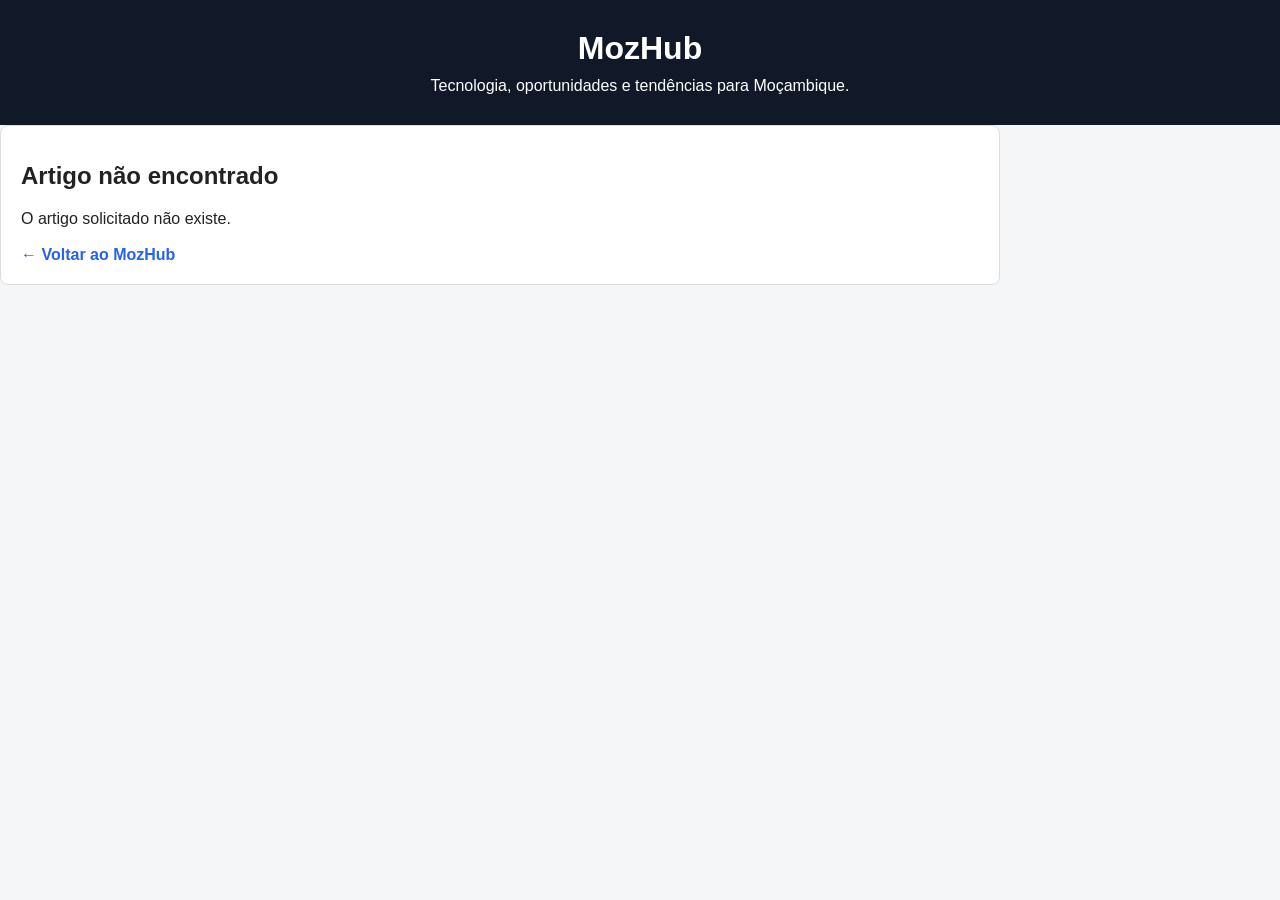
==== artigo.html @ 5e1d2915 "Add files via upload" ====
﻿<!DOCTYPE html>
<html lang="pt">
<head>
    <meta charset="UTF-8">
    <meta name="viewport" content="width=device-width, initial-scale=1.0">

    <title>MozHub - Artigo</title>

    <link rel="stylesheet" href="style.css">
</head>
<body>

    <header>
        <h1>MozHub</h1>
        <p>Tecnologia, oportunidades e tendências para Moçambique.</p>
    </header>

    <main>

        <article>

            <p id="categoria"></p>

            <h2 id="titulo"></h2>

            <div id="conteudo"></div>

            <br>

            <a href="index.html">← Voltar ao MozHub</a>

        </article>

    </main>

    <script src="artigos.js"></script>
    <script src="artigo.js"></script>

</body>
</html>
---- style.css ----
﻿* {
    box-sizing: border-box;
}

body {
    margin: 0;
    font-family: Arial, sans-serif;
    background: #f4f6f8;
    color: #222;
}

header {
    background: #111827;
    color: white;
    text-align: center;
    padding: 30px 20px;
}

header h1 {
    margin: 0 0 10px 0;
    font-size: 32px;
}

header p {
    margin: 0;
}

nav {
    background: white;
    padding: 15px;
    text-align: center;
    border-bottom: 1px solid #ddd;
}

nav a {
    display: inline-block;
    margin: 5px 10px;
    color: #111827;
    text-decoration: none;
    font-weight: bold;
}

nav a:hover {
    text-decoration: underline;
}

main {
    max-width: 1000px;
	}
.cartoes {
    display: grid;
    grid-template-columns: repeat(2, 1fr);
    gap: 20px;
}
article {
    background: white;
    padding: 20px;
    margin-bottom: 20px;
    border: 1px solid #ddd;
    border-radius: 8px;
}

article h2,
article h3 {
    margin-top: 0;
}

article p {
    line-height: 1.6;
}

article a {
    color: #2563eb;
    text-decoration: none;
    font-weight: bold;
}

article a:hover {
    text-decoration: underline;
}

.pesquisa {
    margin-bottom: 25px;
}

.pesquisa input {
    width: 70%;
    padding: 12px;
    border: 1px solid #ccc;
    border-radius: 5px;
}

.pesquisa button {
    padding: 12px 18px;
    border: none;
    border-radius: 5px;
    cursor: pointer;
    font-weight: bold;
}

#resultados {
    margin-top: 20px;
}

@media (max-width: 600px) {
    nav a {
        display: block;
    }

    .pesquisa input {
        width: 100%;
        margin-bottom: 10px;
    }

    .pesquisa button {
        width: 100%;
    }
}
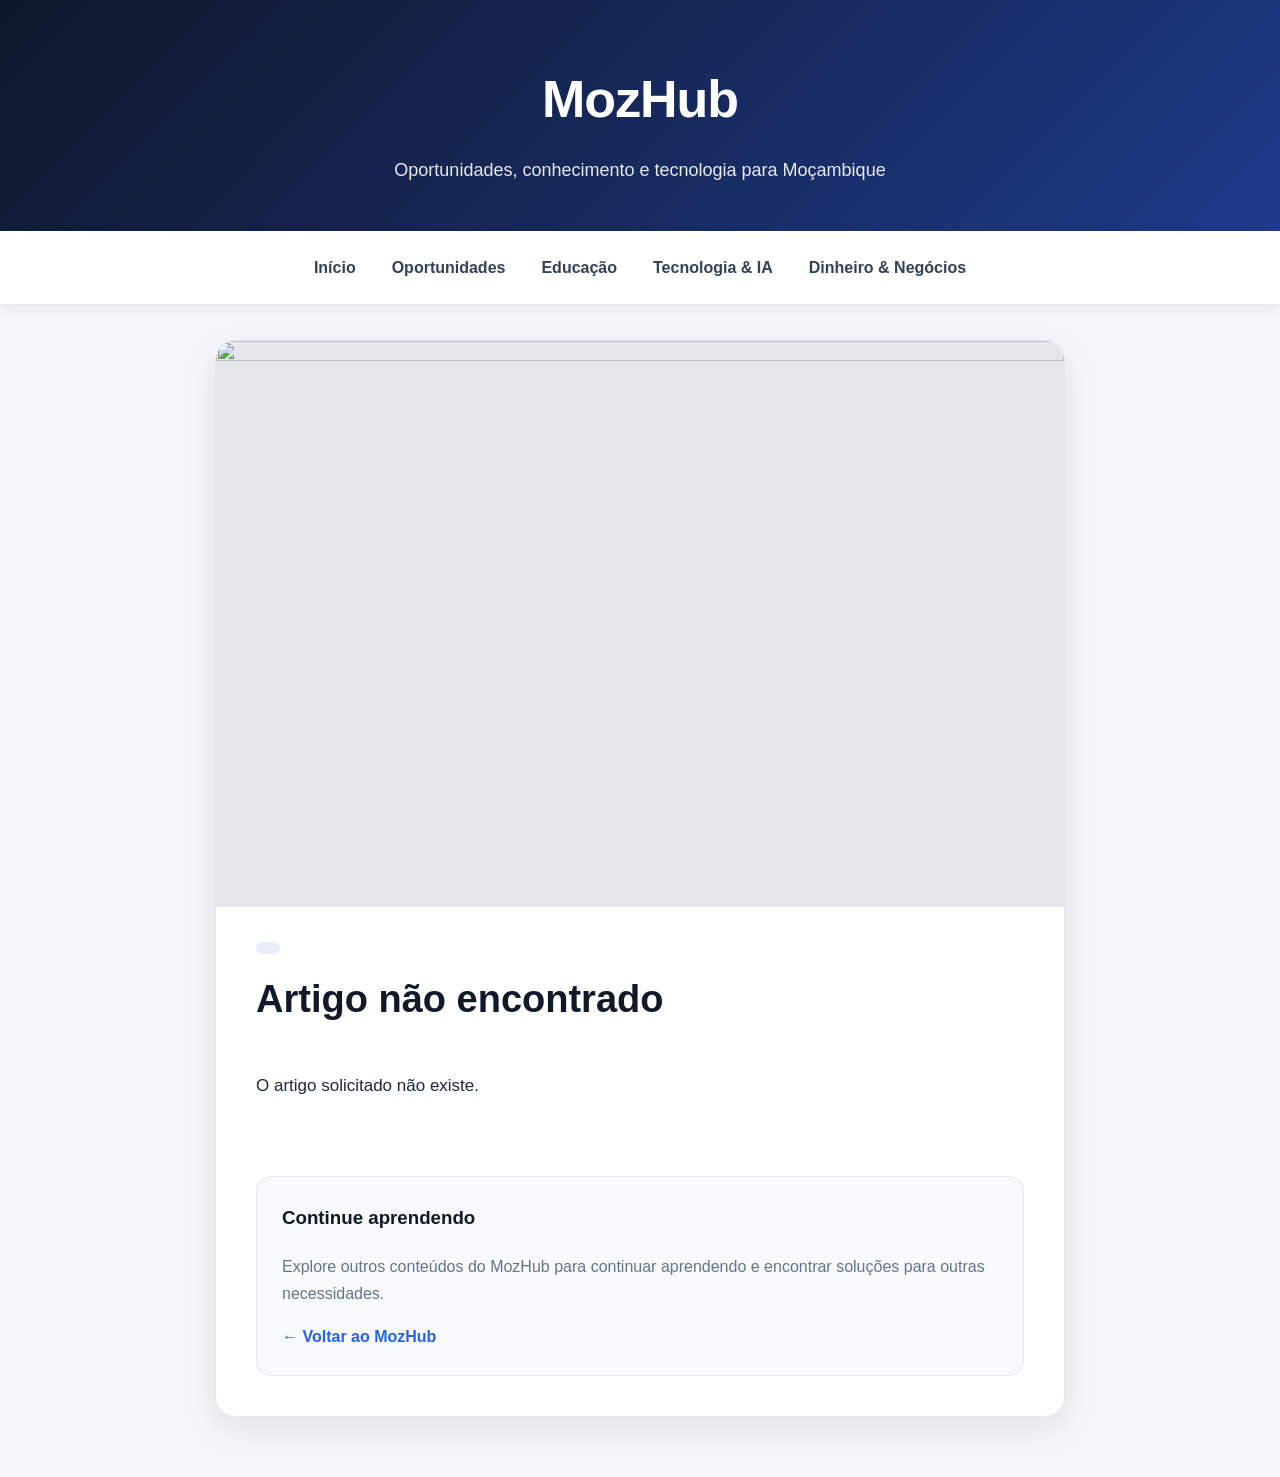
==== commit 7a04f8e4: "Add files via upload" ====
--- a/artigo.html
+++ b/artigo.html
@@ -1,40 +1,107 @@
 ﻿<!DOCTYPE html>
 <html lang="pt">
+
 <head>
+
     <meta charset="UTF-8">
+
     <meta name="viewport" content="width=device-width, initial-scale=1.0">
 
     <title>MozHub - Artigo</title>
 
+    <meta
+        name="description"
+        content="Leia conteúdos completos, práticos e úteis no MozHub."
+    >
+
     <link rel="stylesheet" href="style.css">
+
 </head>
+
 <body>
 
-    <header>
-        <h1>MozHub</h1>
-        <p>Tecnologia, oportunidades e tendências para Moçambique.</p>
-    </header>
+<header>
 
-    <main>
+    <h1>MozHub</h1>
 
-        <article>
+    <p>
+        Oportunidades, conhecimento e tecnologia para Moçambique
+    </p>
+
+</header>
+
+
+<nav>
+
+    <a href="index.html">Início</a>
+
+    <a href="#">Oportunidades</a>
+
+    <a href="#">Educação</a>
+
+    <a href="#">Tecnologia & IA</a>
+
+    <a href="#">Dinheiro & Negócios</a>
+
+</nav>
+
+
+<main>
+
+    <article class="pagina-artigo">
+
+        <div class="capa-artigo">
+
+            <img
+                id="imagemArtigo"
+                src=""
+                alt=""
+            >
+
+        </div>
+
+
+        <div class="informacoes-artigo">
 
             <p id="categoria"></p>
 
             <h2 id="titulo"></h2>
 
-            <div id="conteudo"></div>
+            <p id="resumo"></p>
 
-            <br>
+        </div>
 
-            <a href="index.html">← Voltar ao MozHub</a>
 
-        </article>
+        <div
+            id="conteudo"
+            class="conteudo-artigo">
+        </div>
 
-    </main>
 
-    <script src="artigos.js"></script>
-    <script src="artigo.js"></script>
+        <div class="proximo-conteudo">
+
+            <h3>Continue aprendendo</h3>
+
+            <p>
+                Explore outros conteúdos do MozHub para continuar
+                aprendendo e encontrar soluções para outras necessidades.
+            </p>
+
+            <a href="index.html">
+                ← Voltar ao MozHub
+            </a>
+
+        </div>
+
+    </article>
+
+</main>
+
+
+<script src="artigos.js"></script>
+
+<script src="artigo.js"></script>
 
 </body>
+
 </html>
--- a/style.css
+++ b/style.css
@@ -1,118 +1,498 @@
-﻿* {
+﻿/* ==============================
+   MOZHUB - DESIGN PRINCIPAL
+   ============================== */
+
+* {
     box-sizing: border-box;
+}
+
+html {
+    scroll-behavior: smooth;
 }
 
 body {
     margin: 0;
-    font-family: Arial, sans-serif;
-    background: #f4f6f8;
-    color: #222;
-}
+    font-family: Arial, Helvetica, sans-serif;
+    background: #f3f6fa;
+    color: #1f2937;
+    line-height: 1.7;
+}
+
+/* ==============================
+   CABEÇALHO
+   ============================== */
 
 header {
-    background: #111827;
+    background:
+        linear-gradient(135deg, #0f172a, #1e3a8a);
     color: white;
     text-align: center;
-    padding: 30px 20px;
+    padding: 55px 20px 45px;
 }
 
 header h1 {
-    margin: 0 0 10px 0;
-    font-size: 32px;
+    margin: 0;
+    font-size: 52px;
+    letter-spacing: -1px;
+    font-weight: 800;
 }
 
 header p {
-    margin: 0;
-}
+    margin: 12px auto 0;
+    max-width: 650px;
+    font-size: 18px;
+    opacity: 0.9;
+}
+
+/* ==============================
+   MENU
+   ============================== */
 
 nav {
+    position: sticky;
+    top: 0;
+    z-index: 1000;
+
+    display: flex;
+    justify-content: center;
+    align-items: center;
+    flex-wrap: wrap;
+
+    gap: 8px;
+
+    padding: 14px 15px;
+
+    background: rgba(255, 255, 255, 0.97);
+    border-bottom: 1px solid #e5e7eb;
+
+    box-shadow: 0 3px 12px rgba(15, 23, 42, 0.06);
+}
+
+nav a {
+    color: #334155;
+    text-decoration: none;
+    font-weight: 700;
+    padding: 9px 14px;
+    border-radius: 20px;
+    transition: 0.2s ease;
+}
+
+nav a:hover {
+    background: #e8eefc;
+    color: #1d4ed8;
+}
+
+/* ==============================
+   ÁREA PRINCIPAL
+   ============================== */
+
+main {
+    width: 100%;
+    max-width: 1150px;
+    margin: 0 auto;
+    padding: 35px 20px 60px;
+}
+
+/* ==============================
+   PESQUISA
+   ============================== */
+
+.pesquisa {
+    display: flex;
+    max-width: 850px;
+    margin: 0 auto 38px;
+    gap: 10px;
+}
+
+.pesquisa input {
+    flex: 1;
+    min-width: 0;
+
+    padding: 15px 18px;
+
+    font-size: 16px;
+
+    border: 1px solid #d1d5db;
+    border-radius: 12px;
+
+    outline: none;
     background: white;
-    padding: 15px;
-    text-align: center;
-    border-bottom: 1px solid #ddd;
-}
-
-nav a {
-    display: inline-block;
-    margin: 5px 10px;
+
+    box-shadow: 0 5px 18px rgba(15, 23, 42, 0.05);
+
+    transition: 0.2s ease;
+}
+
+.pesquisa input:focus {
+    border-color: #2563eb;
+    box-shadow: 0 0 0 3px rgba(37, 99, 235, 0.12);
+}
+
+.pesquisa button {
+    padding: 15px 22px;
+
+    border: none;
+    border-radius: 12px;
+
+    background: #2563eb;
+    color: white;
+
+    font-weight: 700;
+    font-size: 15px;
+
+    cursor: pointer;
+
+    transition: 0.2s ease;
+}
+
+.pesquisa button:hover {
+    background: #1d4ed8;
+    transform: translateY(-1px);
+}
+
+/* ==============================
+   TÍTULOS DAS SEÇÕES
+   ============================== */
+
+.destaque h2 {
+    margin: 0 0 22px;
+    font-size: 30px;
     color: #111827;
-    text-decoration: none;
-    font-weight: bold;
-}
-
-nav a:hover {
-    text-decoration: underline;
-}
-
-main {
-    max-width: 1000px;
-	}
+}
+
+/* ==============================
+   CARTÕES
+   ============================== */
+
 .cartoes {
     display: grid;
-    grid-template-columns: repeat(2, 1fr);
-    gap: 20px;
-}
-article {
+    grid-template-columns: repeat(2, minmax(0, 1fr));
+    gap: 24px;
+}
+
+.cartoes article {
+    position: relative;
+
     background: white;
-    padding: 20px;
-    margin-bottom: 20px;
-    border: 1px solid #ddd;
-    border-radius: 8px;
-}
-
-article h2,
-article h3 {
-    margin-top: 0;
-}
-
-article p {
-    line-height: 1.6;
-}
-
-article a {
+
+    padding: 28px;
+
+    border: 1px solid #e5e7eb;
+    border-radius: 18px;
+
+    box-shadow: 0 8px 24px rgba(15, 23, 42, 0.06);
+
+    transition:
+        transform 0.25s ease,
+        box-shadow 0.25s ease;
+}
+
+.cartoes article:hover {
+    transform: translateY(-6px);
+
+    box-shadow:
+        0 16px 35px rgba(15, 23, 42, 0.12);
+}
+
+.cartoes article h3 {
+    margin: 0 0 10px;
+    font-size: 23px;
+    color: #111827;
+}
+
+.cartoes article p {
+    margin: 0 0 17px;
+    color: #64748b;
+}
+
+.cartoes article a {
+    display: inline-block;
+
     color: #2563eb;
     text-decoration: none;
-    font-weight: bold;
-}
-
-article a:hover {
+
+    font-weight: 700;
+}
+
+.cartoes article a:hover {
     text-decoration: underline;
 }
 
-.pesquisa {
-    margin-bottom: 25px;
-}
-
-.pesquisa input {
-    width: 70%;
-    padding: 12px;
-    border: 1px solid #ccc;
-    border-radius: 5px;
-}
-
-.pesquisa button {
-    padding: 12px 18px;
-    border: none;
-    border-radius: 5px;
-    cursor: pointer;
-    font-weight: bold;
-}
+/* ==============================
+   RESULTADOS DA PESQUISA
+   ============================== */
 
 #resultados {
-    margin-top: 20px;
+    margin-bottom: 35px;
+}
+
+#resultados article {
+    background: white;
+
+    margin-bottom: 18px;
+    padding: 24px;
+
+    border: 1px solid #e5e7eb;
+    border-radius: 15px;
+
+    box-shadow: 0 6px 20px rgba(15, 23, 42, 0.05);
+}
+
+#resultados article h3 {
+    margin-top: 0;
+    margin-bottom: 8px;
+}
+
+#resultados article p {
+    color: #64748b;
+}
+
+#resultados article a {
+    color: #2563eb;
+    text-decoration: none;
+    font-weight: 700;
+}
+
+/* ==============================
+   PÁGINA DO ARTIGO
+   ============================== */
+
+.pagina-artigo {
+    max-width: 850px;
+    margin: 0 auto;
+
+    background: white;
+
+    border: 1px solid #e5e7eb;
+    border-radius: 20px;
+
+    overflow: hidden;
+
+    box-shadow: 0 12px 35px rgba(15, 23, 42, 0.08);
+}
+
+/* ==============================
+   CAPA DO ARTIGO
+   ============================== */
+
+.capa-artigo {
+    width: 100%;
+    background: #e5e7eb;
+    overflow: hidden;
+}
+
+.capa-artigo img {
+    display: block;
+
+    width: 100%;
+
+    aspect-ratio: 3 / 2;
+
+    object-fit: cover;
+}
+
+/* ==============================
+   INFORMAÇÕES DO ARTIGO
+   ============================== */
+
+.informacoes-artigo {
+    padding: 35px 40px 10px;
+}
+
+.informacoes-artigo #categoria {
+    display: inline-block;
+
+    margin: 0 0 15px;
+
+    padding: 6px 12px;
+
+    border-radius: 20px;
+
+    background: #e8eefc;
+    color: #1d4ed8;
+
+    font-size: 13px;
+    font-weight: 700;
+}
+
+.informacoes-artigo h2 {
+    margin: 0 0 15px;
+
+    color: #111827;
+
+    font-size: 38px;
+    line-height: 1.2;
+}
+
+.informacoes-artigo #resumo {
+    margin: 0;
+
+    color: #64748b;
+
+    font-size: 18px;
+}
+
+/* ==============================
+   CONTEÚDO
+   ============================== */
+
+.conteudo-artigo {
+    padding: 25px 40px 45px;
+}
+
+.conteudo-artigo p {
+    margin: 0 0 20px;
+    font-size: 17px;
+}
+
+.conteudo-artigo h3 {
+    margin: 35px 0 12px;
+
+    color: #111827;
+
+    font-size: 25px;
+    line-height: 1.3;
+}
+
+.conteudo-artigo ul,
+.conteudo-artigo ol {
+    padding-left: 25px;
+    margin-bottom: 22px;
+}
+
+.conteudo-artigo li {
+    margin-bottom: 9px;
+}
+
+.conteudo-artigo a {
+    color: #2563eb;
+    font-weight: 700;
+}
+
+.conteudo-artigo blockquote {
+    margin: 25px 0;
+
+    padding: 18px 22px;
+
+    border-left: 5px solid #2563eb;
+
+    background: #f8fafc;
+
+    color: #475569;
+
+    border-radius: 8px;
+}
+
+/* ==============================
+   CONTINUE APRENDENDO
+   ============================== */
+
+.proximo-conteudo {
+    margin: 10px 40px 40px;
+
+    padding: 25px;
+
+    background: #f8fafc;
+
+    border: 1px solid #e2e8f0;
+    border-radius: 15px;
+}
+
+.proximo-conteudo h3 {
+    margin-top: 0;
+    color: #111827;
+}
+
+.proximo-conteudo p {
+    color: #64748b;
+}
+
+.proximo-conteudo a {
+    color: #2563eb;
+    text-decoration: none;
+    font-weight: 700;
+}
+
+/* ==============================
+   RESPONSIVIDADE
+   ============================== */
+
+@media (max-width: 800px) {
+
+    header {
+        padding: 42px 18px 35px;
+    }
+
+    header h1 {
+        font-size: 40px;
+    }
+
+    header p {
+        font-size: 16px;
+    }
+
+    .cartoes {
+        grid-template-columns: 1fr;
+    }
+
+    .informacoes-artigo {
+        padding: 28px 24px 10px;
+    }
+
+    .informacoes-artigo h2 {
+        font-size: 30px;
+    }
+
+    .conteudo-artigo {
+        padding: 20px 24px 35px;
+    }
+
+    .proximo-conteudo {
+        margin: 10px 24px 28px;
+    }
 }
 
 @media (max-width: 600px) {
+
+    nav {
+        justify-content: flex-start;
+        overflow-x: auto;
+        flex-wrap: nowrap;
+    }
+
     nav a {
-        display: block;
-    }
-
-    .pesquisa input {
-        width: 100%;
-        margin-bottom: 10px;
+        white-space: nowrap;
+    }
+
+    main {
+        padding: 25px 14px 45px;
+    }
+
+    .pesquisa {
+        flex-direction: column;
     }
 
     .pesquisa button {
         width: 100%;
     }
+
+    header h1 {
+        font-size: 34px;
+    }
+
+    .destaque h2 {
+        font-size: 25px;
+    }
+
+    .cartoes article {
+        padding: 23px;
+    }
+
+    .informacoes-artigo h2 {
+        font-size: 27px;
+    }
+
+    .conteudo-artigo p {
+        font-size: 16px;
+    }
 }
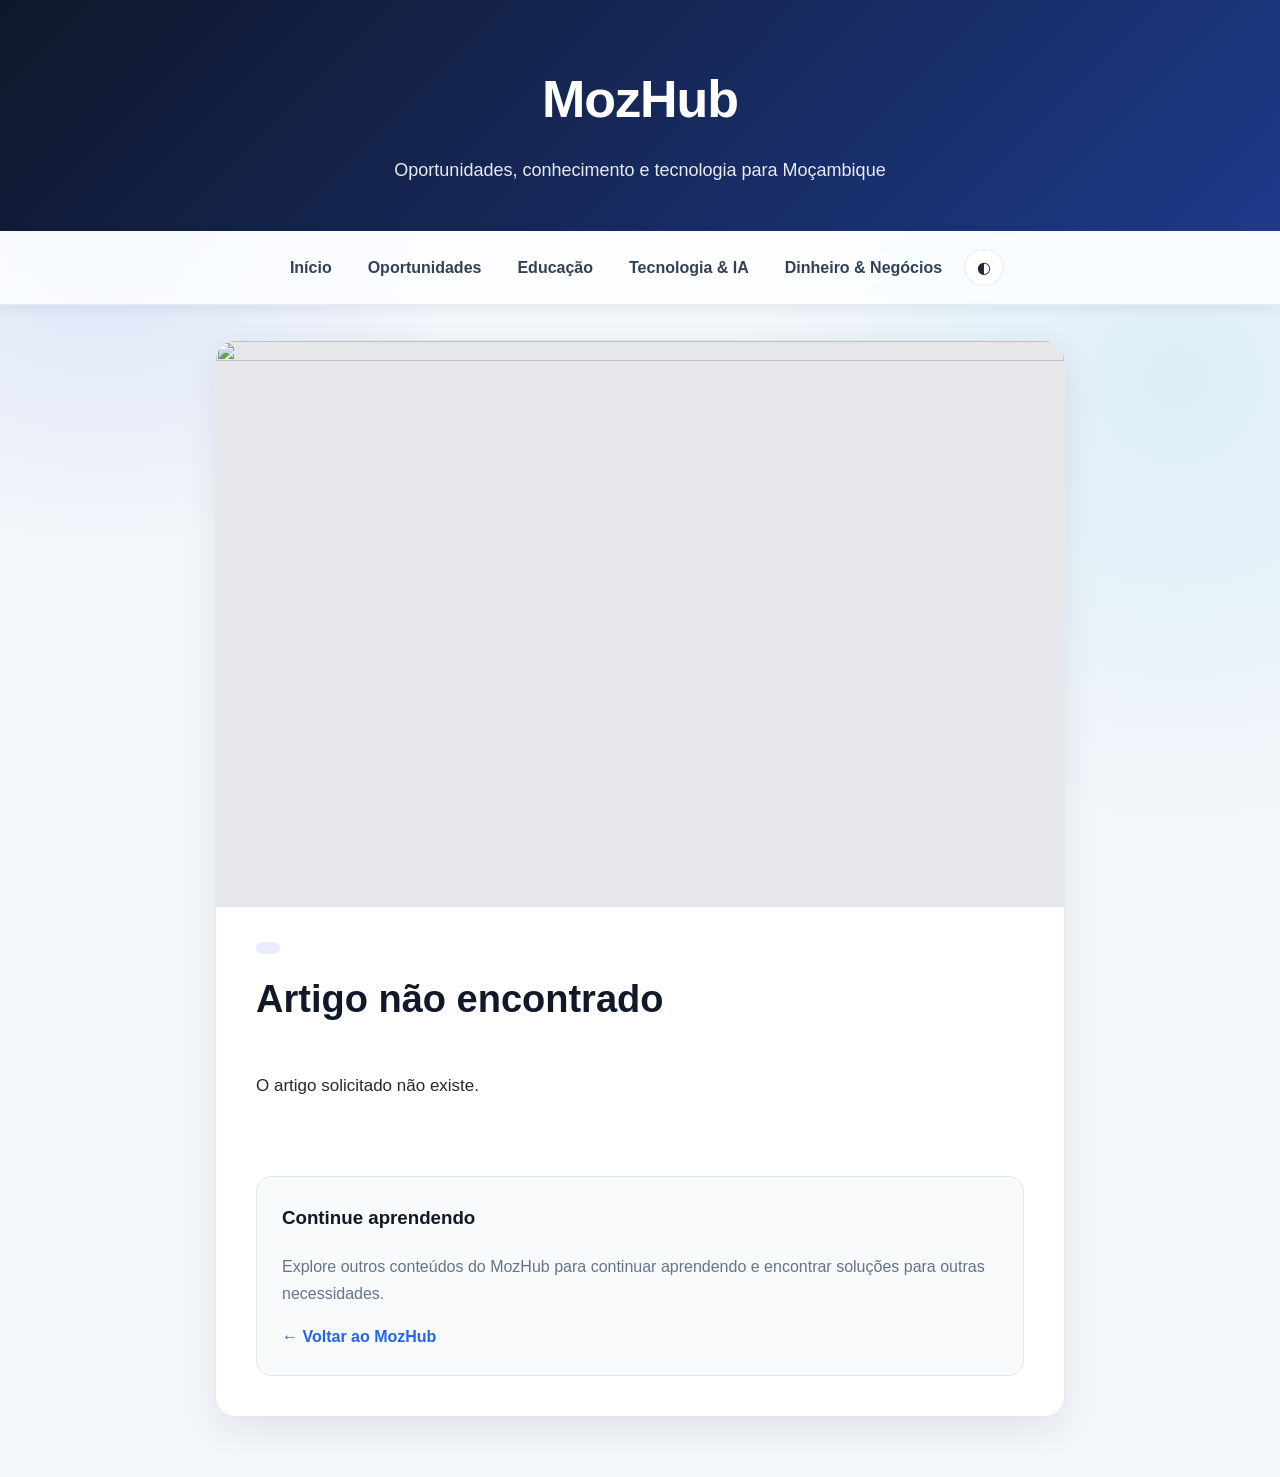
==== commit f1ef8c1a: "Add files via upload" ====
--- a/artigo.html
+++ b/artigo.html
@@ -35,13 +35,11 @@
 
     <a href="index.html">Início</a>
 
-    <a href="#">Oportunidades</a>
-
-    <a href="#">Educação</a>
-
-    <a href="#">Tecnologia & IA</a>
-
-    <a href="#">Dinheiro & Negócios</a>
+    <a href="oportunidades.html">Oportunidades</a>
+    <a href="educacao.html">Educação</a>
+    <a href="tecnologia-ia.html">Tecnologia & IA</a>
+    <a href="dinheiro-negocios.html">Dinheiro & Negócios</a>
+    <button id="alternarTema" class="botao-tema" type="button" aria-label="Ativar modo escuro">◐</button>
 
 </nav>
 
@@ -101,6 +99,7 @@
 <script src="artigos.js"></script>
 
 <script src="artigo.js"></script>
+<script src="script.js"></script>
 
 </body>
 
--- a/style.css
+++ b/style.css
@@ -2,20 +2,56 @@
    MOZHUB - DESIGN PRINCIPAL
    ============================== */
 
+:root {
+    --fundo: #f3f6fa;
+    --superficie: #ffffff;
+    --texto: #1f2937;
+    --texto-suave: #64748b;
+    --borda: #e5e7eb;
+    --primaria: #2563eb;
+    --primaria-escura: #1d4ed8;
+    --sombra: rgba(15, 23, 42, 0.08);
+    --aurora-um: rgba(37, 99, 235, 0.14);
+    --aurora-dois: rgba(14, 165, 233, 0.1);
+}
+
 * {
     box-sizing: border-box;
 }
 
 html {
     scroll-behavior: smooth;
+}
+
+::selection {
+    background: #bfdbfe;
+    color: #172554;
+}
+
+::-webkit-scrollbar {
+    width: 10px;
+}
+
+::-webkit-scrollbar-track {
+    background: var(--fundo);
+}
+
+::-webkit-scrollbar-thumb {
+    border: 3px solid var(--fundo);
+    border-radius: 999px;
+    background: #93c5fd;
 }
 
 body {
     margin: 0;
     font-family: Arial, Helvetica, sans-serif;
-    background: #f3f6fa;
-    color: #1f2937;
+    background: var(--fundo);
+    color: var(--texto);
     line-height: 1.7;
+    background-image:
+        radial-gradient(circle at 8% 18%, var(--aurora-um), transparent 24rem),
+        radial-gradient(circle at 92% 42%, var(--aurora-dois), transparent 28rem);
+    background-attachment: fixed;
 }
 
 /* ==============================
@@ -30,6 +66,79 @@
     padding: 55px 20px 45px;
 }
 
+header.hero {
+    position: relative;
+    text-align: left;
+    padding: 88px 20px 82px;
+    overflow: hidden;
+    background:
+        linear-gradient(135deg, rgba(15, 23, 42, 0.98), rgba(30, 64, 175, 0.92)),
+        radial-gradient(circle at 78% 20%, #38bdf8, transparent 20rem);
+}
+
+header.hero::after {
+    content: "";
+    position: absolute;
+    width: 360px;
+    height: 360px;
+    right: 8%;
+    top: -150px;
+    border: 1px solid rgba(147, 197, 253, 0.3);
+    border-radius: 50%;
+    box-shadow: 0 0 0 35px rgba(147, 197, 253, 0.05), 0 0 0 70px rgba(147, 197, 253, 0.04);
+    animation: orbitar 18s linear infinite;
+}
+
+@keyframes orbitar {
+    from { transform: rotate(0deg) translateX(8px) rotate(0deg); }
+    to { transform: rotate(360deg) translateX(8px) rotate(-360deg); }
+}
+
+.hero-conteudo {
+    position: relative;
+    z-index: 1;
+    max-width: 850px;
+    margin: 0 auto;
+}
+
+.eyebrow {
+    margin: 0 0 12px;
+    color: #60a5fa;
+    font-size: 12px;
+    font-weight: 800;
+    letter-spacing: 0.16em;
+}
+
+header.hero h1 {
+    max-width: 720px;
+    font-size: clamp(40px, 7vw, 68px);
+    line-height: 1.05;
+    letter-spacing: -0.045em;
+    background: linear-gradient(110deg, #fff 30%, #bfdbfe 75%, #67e8f9);
+    -webkit-background-clip: text;
+    background-clip: text;
+    color: transparent;
+}
+
+header.hero p:not(.eyebrow) {
+    max-width: 620px;
+    margin-left: 0;
+    font-size: 20px;
+}
+
+.botao-hero {
+    display: inline-flex;
+    gap: 12px;
+    align-items: center;
+    margin-top: 28px;
+    padding: 13px 19px;
+    border-radius: 10px;
+    background: #fff;
+    color: #1d4ed8;
+    font-weight: 800;
+    text-decoration: none;
+}
+
 header h1 {
     margin: 0;
     font-size: 52px;
@@ -62,13 +171,16 @@
 
     padding: 14px 15px;
 
-    background: rgba(255, 255, 255, 0.97);
-    border-bottom: 1px solid #e5e7eb;
+    background: rgba(255, 255, 255, 0.78);
+    border-bottom: 1px solid rgba(226, 232, 240, 0.8);
+    backdrop-filter: blur(18px) saturate(150%);
+    -webkit-backdrop-filter: blur(18px) saturate(150%);
 
     box-shadow: 0 3px 12px rgba(15, 23, 42, 0.06);
 }
 
 nav a {
+    position: relative;
     color: #334155;
     text-decoration: none;
     font-weight: 700;
@@ -82,6 +194,35 @@
     color: #1d4ed8;
 }
 
+nav a::after {
+    content: "";
+    position: absolute;
+    right: 14px;
+    bottom: 4px;
+    left: 14px;
+    height: 2px;
+    border-radius: 99px;
+    background: var(--primaria);
+    transform: scaleX(0);
+    transform-origin: right;
+    transition: transform 0.25s ease;
+}
+
+nav a:hover::after {
+    transform: scaleX(1);
+    transform-origin: left;
+}
+
+.botao-tema {
+    border: 1px solid var(--borda);
+    border-radius: 20px;
+    padding: 8px 12px;
+    background: var(--superficie);
+    color: var(--texto);
+    cursor: pointer;
+    font-size: 16px;
+}
+
 /* ==============================
    ÁREA PRINCIPAL
    ============================== */
@@ -116,7 +257,8 @@
     border-radius: 12px;
 
     outline: none;
-    background: white;
+    background: var(--superficie);
+    color: var(--texto);
 
     box-shadow: 0 5px 18px rgba(15, 23, 42, 0.05);
 
@@ -160,6 +302,24 @@
     color: #111827;
 }
 
+.titulo-secao {
+    display: flex;
+    align-items: end;
+    justify-content: space-between;
+    gap: 20px;
+    margin-bottom: 22px;
+}
+
+.titulo-secao h2 {
+    margin-bottom: 0;
+}
+
+.contador {
+    margin: 0 0 4px;
+    color: var(--texto-suave);
+    font-size: 14px;
+}
+
 /* ==============================
    CARTÕES
    ============================== */
@@ -173,25 +333,127 @@
 .cartoes article {
     position: relative;
 
-    background: white;
-
-    padding: 28px;
-
-    border: 1px solid #e5e7eb;
+    background: var(--superficie);
+
+    padding: 0;
+
+    border: 1px solid var(--borda);
     border-radius: 18px;
 
-    box-shadow: 0 8px 24px rgba(15, 23, 42, 0.06);
+    box-shadow: 0 8px 24px var(--sombra);
 
     transition:
         transform 0.25s ease,
         box-shadow 0.25s ease;
+    isolation: isolate;
+    overflow: hidden;
+}
+
+.imagem-cartao {
+    display: block;
+    width: 100%;
+    height: 175px;
+    object-fit: cover;
+    filter: saturate(0.9);
+    transition: transform 0.5s ease, filter 0.5s ease;
+}
+
+.cartoes article:hover .imagem-cartao {
+    transform: scale(1.06);
+    filter: saturate(1.18);
+}
+
+.conteudo-cartao {
+    padding: 23px 26px 27px;
+}
+
+.etiqueta-cartao {
+    display: inline-block;
+    margin-bottom: 9px;
+    color: var(--primaria);
+    font-size: 11px;
+    font-weight: 800;
+    letter-spacing: 0.12em;
+}
+
+.cartoes article h3 {
+    margin-top: 0;
+}
+
+.mini-demonstracao {
+    display: flex;
+    align-items: center;
+    gap: 6px;
+    flex-wrap: wrap;
+    min-height: 42px;
+    margin: 17px 0 14px;
+    padding: 9px 10px;
+    border: 1px solid #dbeafe;
+    border-radius: 10px;
+    background: #eff6ff;
+    color: #1e40af;
+    font-size: 12px;
+    font-weight: 700;
+    box-shadow: inset 0 1px rgba(255, 255, 255, 0.8);
+}
+
+.mini-demonstracao span,
+.mini-demonstracao strong {
+    padding: 4px 7px;
+    border-radius: 6px;
+    background: rgba(255, 255, 255, 0.75);
+}
+
+.mini-demonstracao b {
+    color: #60a5fa;
+}
+
+.mini-demonstracao.passos {
+    border-color: #d1fae5;
+    background: #ecfdf5;
+    color: #047857;
+}
+
+.mini-demonstracao.codigo {
+    border-color: #ede9fe;
+    background: #f5f3ff;
+    color: #6d28d9;
+}
+
+.mini-demonstracao.financas {
+    border-color: #fef3c7;
+    background: #fffbeb;
+    color: #a16207;
+}
+
+.exemplo-cartao {
+    min-height: 48px;
+    margin-bottom: 18px !important;
+    font-size: 14px;
 }
 
 .cartoes article:hover {
-    transform: translateY(-6px);
+    transform: translateY(-8px) rotate(0.2deg);
 
     box-shadow:
-        0 16px 35px rgba(15, 23, 42, 0.12);
+        0 20px 45px rgba(15, 23, 42, 0.15), 0 0 0 1px rgba(96, 165, 250, 0.28);
+}
+
+.cartoes article::before {
+    content: "";
+    position: absolute;
+    z-index: -1;
+    width: 180px;
+    height: 180px;
+    top: -85px;
+    right: -65px;
+    border-radius: 50%;
+    background: radial-gradient(circle, rgba(125, 211, 252, 0.22), transparent 68%);
+    transition: transform 0.35s ease;
+}
+
+.cartoes article:hover::before {
+    transform: scale(1.8);
 }
 
 .cartoes article h3 {
@@ -227,12 +489,12 @@
 }
 
 #resultados article {
-    background: white;
+    background: var(--superficie);
 
     margin-bottom: 18px;
     padding: 24px;
 
-    border: 1px solid #e5e7eb;
+    border: 1px solid var(--borda);
     border-radius: 15px;
 
     box-shadow: 0 6px 20px rgba(15, 23, 42, 0.05);
@@ -261,9 +523,9 @@
     max-width: 850px;
     margin: 0 auto;
 
-    background: white;
-
-    border: 1px solid #e5e7eb;
+    background: var(--superficie);
+
+    border: 1px solid var(--borda);
     border-radius: 20px;
 
     overflow: hidden;
@@ -383,6 +645,122 @@
     border-radius: 8px;
 }
 
+.conteudo-artigo pre {
+    overflow-x: auto;
+    padding: 16px;
+    border-radius: 10px;
+    background: #0f172a;
+    color: #dbeafe;
+}
+
+footer {
+    display: flex;
+    justify-content: center;
+    gap: 14px;
+    flex-wrap: wrap;
+    padding: 28px 20px;
+    background: #0f172a;
+    color: #cbd5e1;
+    font-size: 14px;
+}
+
+footer strong {
+    color: #fff;
+}
+
+.sr-only {
+    position: absolute;
+    width: 1px;
+    height: 1px;
+    padding: 0;
+    margin: -1px;
+    overflow: hidden;
+    clip: rect(0, 0, 0, 0);
+    white-space: nowrap;
+    border: 0;
+}
+
+body.tema-escuro {
+    --fundo: #0f172a;
+    --superficie: #172033;
+    --texto: #e5e7eb;
+    --texto-suave: #a8b4c7;
+    --borda: #334155;
+    --sombra: rgba(0, 0, 0, 0.2);
+    --aurora-um: rgba(37, 99, 235, 0.2);
+    --aurora-dois: rgba(14, 165, 233, 0.12);
+}
+
+body.tema-escuro nav {
+    background: rgba(15, 23, 42, 0.96);
+    border-bottom-color: rgba(51, 65, 85, 0.8);
+}
+
+body.tema-escuro nav a {
+    color: #cbd5e1;
+}
+
+body.tema-escuro .cartoes article h3,
+body.tema-escuro .destaque h2,
+body.tema-escuro .informacoes-artigo h2,
+body.tema-escuro .conteudo-artigo h3,
+body.tema-escuro .proximo-conteudo h3 {
+    color: #f8fafc;
+}
+
+body.tema-escuro .proximo-conteudo,
+body.tema-escuro .conteudo-artigo blockquote {
+    background: #1e293b;
+    border-color: #334155;
+}
+
+body.tema-escuro .informacoes-artigo #resumo,
+body.tema-escuro #resultados article p,
+body.tema-escuro .cartoes article p {
+    color: var(--texto-suave);
+}
+
+body.tema-escuro .mini-demonstracao span,
+body.tema-escuro .mini-demonstracao strong {
+    background: rgba(15, 23, 42, 0.55);
+}
+
+body.tema-escuro .mini-demonstracao {
+    box-shadow: inset 0 1px rgba(255, 255, 255, 0.05);
+}
+
+@media (prefers-reduced-motion: reduce) {
+    html {
+        scroll-behavior: auto;
+    }
+
+    *,
+    *::before,
+    *::after {
+        animation-duration: 0.01ms !important;
+        animation-iteration-count: 1 !important;
+        transition-duration: 0.01ms !important;
+    }
+}
+
+body.tema-escuro .mini-demonstracao {
+    border-color: #334155;
+    background: #1e293b;
+    color: #bfdbfe;
+}
+
+body.tema-escuro .mini-demonstracao.passos {
+    color: #a7f3d0;
+}
+
+body.tema-escuro .mini-demonstracao.codigo {
+    color: #ddd6fe;
+}
+
+body.tema-escuro .mini-demonstracao.financas {
+    color: #fde68a;
+}
+
 /* ==============================
    CONTINUE APRENDENDO
    ============================== */
@@ -435,6 +813,12 @@
         grid-template-columns: 1fr;
     }
 
+    .titulo-secao {
+        align-items: flex-start;
+        flex-direction: column;
+        gap: 4px;
+    }
+
     .informacoes-artigo {
         padding: 28px 24px 10px;
     }
@@ -485,7 +869,11 @@
     }
 
     .cartoes article {
-        padding: 23px;
+        padding: 0;
+    }
+
+    .conteudo-cartao {
+        padding: 21px 22px 24px;
     }
 
     .informacoes-artigo h2 {
